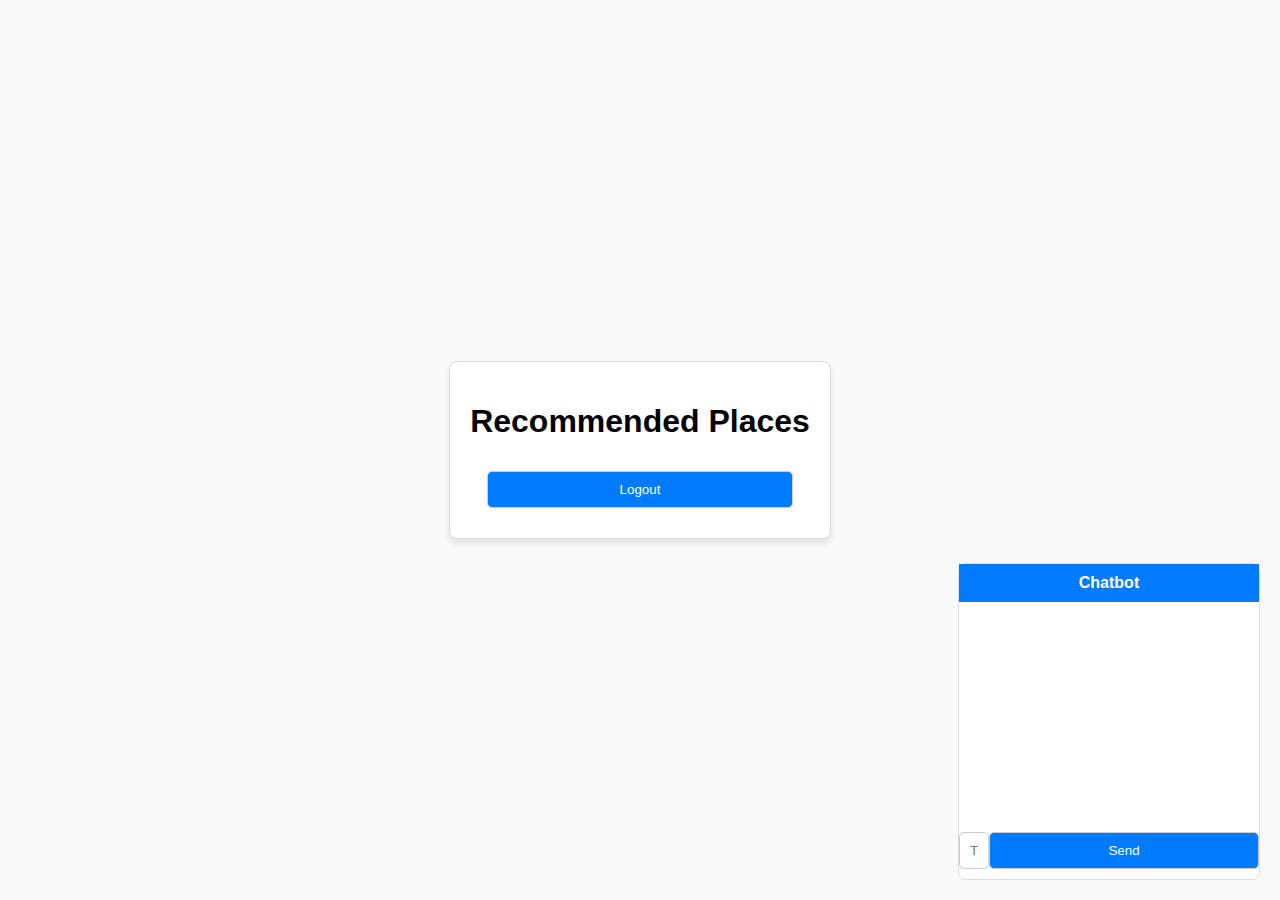
==== recommendation.html @ d8d2bc4f "Add files via upload" ====
<!DOCTYPE html>
<html lang="en">
<head>
  <meta charset="UTF-8">
  <meta name="viewport" content="width=device-width, initial-scale=1.0">
  <title>Recommendations</title>
  <link rel="stylesheet" href="style.css">
</head>
<body>
  <div class="container">
    <h1>Recommended Places</h1>
    <ul id="places-list"></ul>
    <button id="logout-btn">Logout</button>
  </div>
  <div id="chatbot">
    <div id="chatbot-header">Chatbot</div>
    <div id="chatbot-messages"></div>
    <div id="chatbot-input">
      <input type="text" id="chat-input" placeholder="Type a message...">
      <button id="send-btn">Send</button>
    </div>
  </div>
  <script src="recommendation_algorithm.js"></script>
  <script src="chatbot.js"></script>
</body>
</html>
---- style.css ----
/* Basic Styles */
body {
    font-family: Arial, sans-serif;
    margin: 0;
    padding: 0;
    display: flex;
    justify-content: center;
    align-items: center;
    height: 100vh;
    background-color: #f9f9f9;
  }
  
  .container {
    text-align: center;
    padding: 20px;
    border: 1px solid #ddd;
    background-color: #fff;
    border-radius: 8px;
    box-shadow: 0 4px 6px rgba(0, 0, 0, 0.1);
  }
  
  input, button {
    padding: 10px;
    margin: 10px 0;
    width: 90%;
    border-radius: 5px;
    border: 1px solid #ccc;
  }
  
  button {
    background-color: #007bff;
    color: white;
    cursor: pointer;
  }
  
  button:hover {
    background-color: #0056b3;
  }
  
  /* Chatbot Styles */
  #chatbot {
    position: fixed;
    bottom: 20px;
    right: 20px;
    width: 300px;
    background-color: #fff;
    border: 1px solid #ddd;
    border-radius: 8px;
    display: flex;
    flex-direction: column;
  }
  
  #chatbot-header {
    background-color: #007bff;
    color: white;
    padding: 10px;
    text-align: center;
    font-weight: bold;
  }
  
  #chatbot-messages {
    padding: 10px;
    height: 200px;
    overflow-y: auto;
  }
  
  #chatbot-input {
    display: flex;
  }
  
  #chat-input {
    flex: 1;
    padding: 10px;
  }
  
  #send-btn {
    padding: 10px;
    background-color: #007bff;
    color: white;
    cursor: pointer;
  }
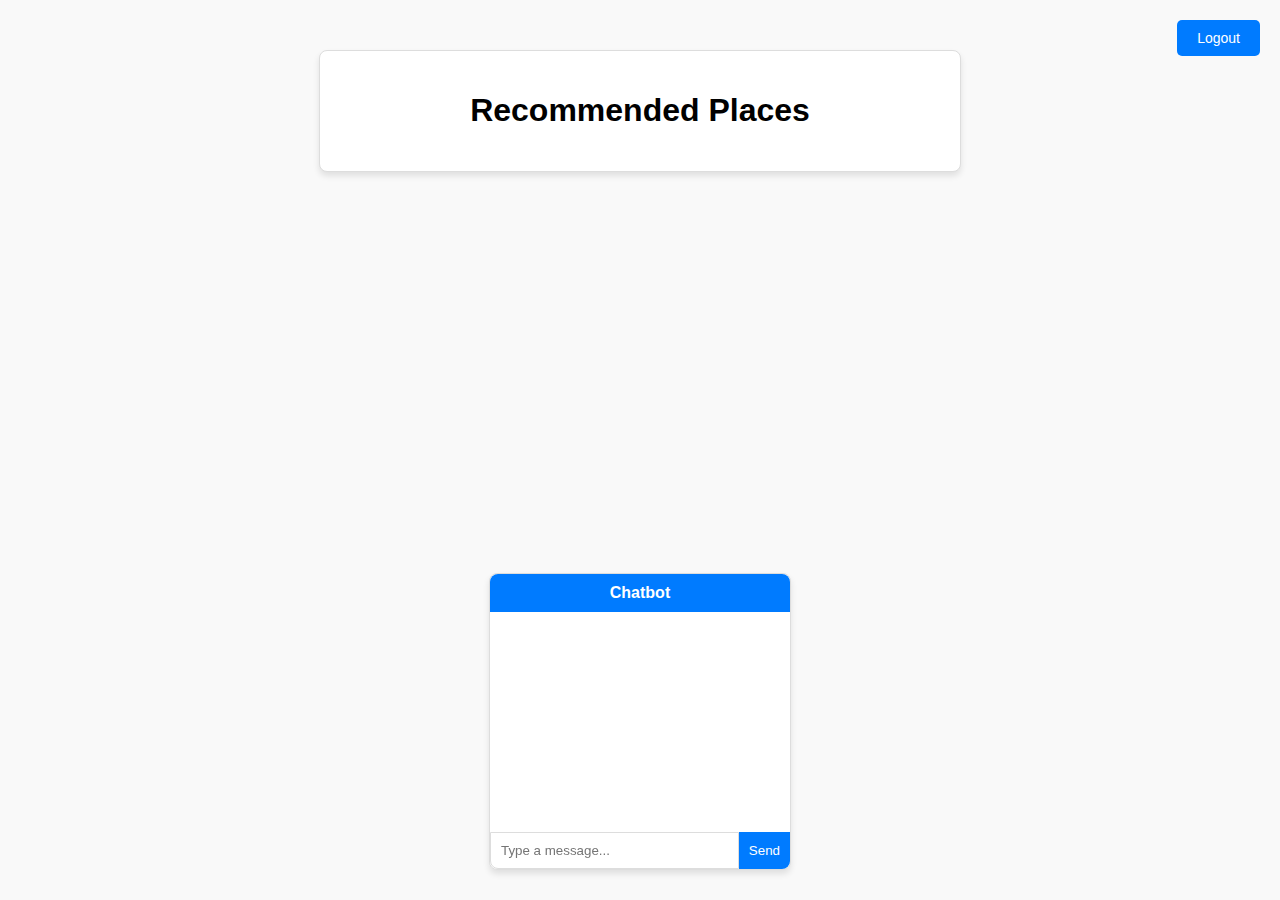
==== commit 5204d024: "Add files via upload" ====
--- a/recommendation.html
+++ b/recommendation.html
@@ -10,8 +10,12 @@
   <div class="container">
     <h1>Recommended Places</h1>
     <ul id="places-list"></ul>
-    <button id="logout-btn">Logout</button>
   </div>
+
+  <!-- Logout Button -->
+  <button id="logout-btn" class="logout-btn">Logout</button>
+
+  <!-- Chatbot -->
   <div id="chatbot">
     <div id="chatbot-header">Chatbot</div>
     <div id="chatbot-messages"></div>
@@ -20,7 +24,15 @@
       <button id="send-btn">Send</button>
     </div>
   </div>
+
   <script src="recommendation_algorithm.js"></script>
   <script src="chatbot.js"></script>
+  <script>
+    // Logout button functionality
+    document.getElementById('logout-btn').addEventListener('click', function () {
+      sessionStorage.removeItem('loggedInUser'); // Clear session
+      window.location.href = 'index.html'; // Redirect to login page
+    });
+  </script>
 </body>
 </html>
--- a/style.css
+++ b/style.css
@@ -1,53 +1,60 @@
-/* Basic Styles */
+/* General Body Styles */
 body {
     font-family: Arial, sans-serif;
     margin: 0;
     padding: 0;
+    height: 100vh;
     display: flex;
-    justify-content: center;
+    flex-direction: column;
     align-items: center;
-    height: 100vh;
     background-color: #f9f9f9;
+    position: relative;
   }
   
+  /* Container Styles */
   .container {
     text-align: center;
+    margin-top: 50px;
     padding: 20px;
+    background-color: #fff;
     border: 1px solid #ddd;
-    background-color: #fff;
     border-radius: 8px;
     box-shadow: 0 4px 6px rgba(0, 0, 0, 0.1);
+    width: 80%;
+    max-width: 600px;
   }
   
-  input, button {
-    padding: 10px;
-    margin: 10px 0;
-    width: 90%;
+  /* Logout Button Styles */
+  .logout-btn {
+    position: absolute;
+    top: 20px;
+    right: 20px;
+    padding: 10px 20px;
+    border: none;
+    background-color: #007bff;
+    color: white;
     border-radius: 5px;
-    border: 1px solid #ccc;
+    cursor: pointer;
+    font-size: 14px;
   }
   
-  button {
-    background-color: #007bff;
-    color: white;
-    cursor: pointer;
-  }
-  
-  button:hover {
+  .logout-btn:hover {
     background-color: #0056b3;
   }
   
   /* Chatbot Styles */
   #chatbot {
     position: fixed;
-    bottom: 20px;
-    right: 20px;
+    bottom: 30px; /* Slightly higher above the bottom */
+    left: 50%;
+    transform: translateX(-50%);
     width: 300px;
     background-color: #fff;
     border: 1px solid #ddd;
     border-radius: 8px;
     display: flex;
     flex-direction: column;
+    box-shadow: 0 4px 6px rgba(0, 0, 0, 0.1);
   }
   
   #chatbot-header {
@@ -56,6 +63,7 @@
     padding: 10px;
     text-align: center;
     font-weight: bold;
+    border-radius: 8px 8px 0 0;
   }
   
   #chatbot-messages {
@@ -71,12 +79,20 @@
   #chat-input {
     flex: 1;
     padding: 10px;
+    border: 1px solid #ddd;
+    border-radius: 0 0 0 8px;
   }
   
   #send-btn {
     padding: 10px;
+    border: none;
     background-color: #007bff;
     color: white;
+    border-radius: 0 0 8px 0;
     cursor: pointer;
   }
+  
+  #send-btn:hover {
+    background-color: #0056b3;
+  }
   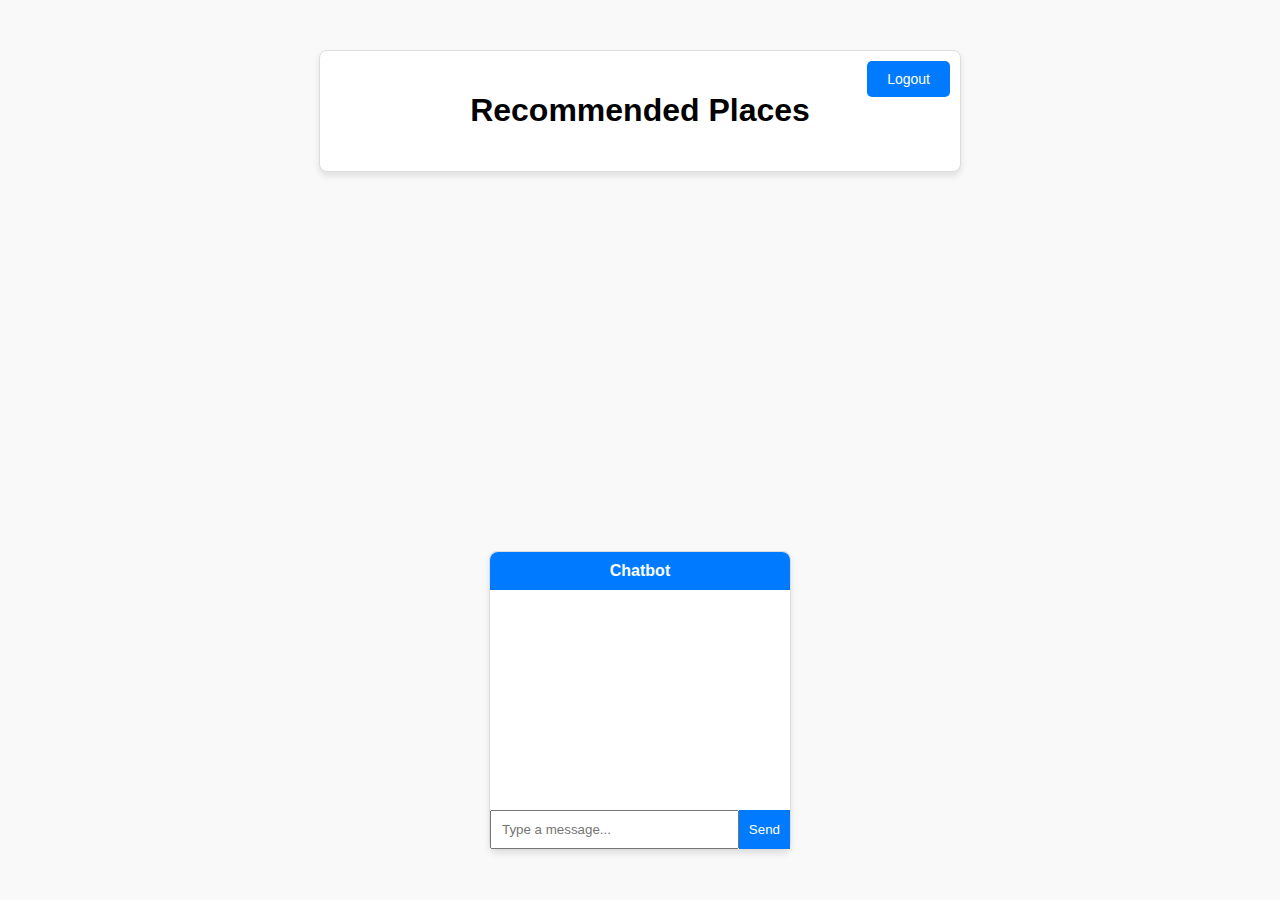
==== commit ac7635b6: "Add files via upload" ====
--- a/recommendation.html
+++ b/recommendation.html
@@ -8,14 +8,14 @@
 </head>
 <body>
   <div class="container">
+    <!-- Logout Button in the Top Right -->
+    <button id="logout-btn" class="logout-btn">Logout</button>
+
     <h1>Recommended Places</h1>
     <ul id="places-list"></ul>
   </div>
 
-  <!-- Logout Button -->
-  <button id="logout-btn" class="logout-btn">Logout</button>
-
-  <!-- Chatbot -->
+  <!-- Chatbot in the Middle Absolute at the Bottom -->
   <div id="chatbot">
     <div id="chatbot-header">Chatbot</div>
     <div id="chatbot-messages"></div>
--- a/style.css
+++ b/style.css
@@ -1,98 +1,95 @@
 /* General Body Styles */
 body {
-    font-family: Arial, sans-serif;
-    margin: 0;
-    padding: 0;
-    height: 100vh;
-    display: flex;
-    flex-direction: column;
-    align-items: center;
-    background-color: #f9f9f9;
-    position: relative;
-  }
-  
-  /* Container Styles */
-  .container {
-    text-align: center;
-    margin-top: 50px;
-    padding: 20px;
-    background-color: #fff;
-    border: 1px solid #ddd;
-    border-radius: 8px;
-    box-shadow: 0 4px 6px rgba(0, 0, 0, 0.1);
-    width: 80%;
-    max-width: 600px;
-  }
-  
-  /* Logout Button Styles */
-  .logout-btn {
-    position: absolute;
-    top: 20px;
-    right: 20px;
-    padding: 10px 20px;
-    border: none;
-    background-color: #007bff;
-    color: white;
-    border-radius: 5px;
-    cursor: pointer;
-    font-size: 14px;
-  }
-  
-  .logout-btn:hover {
-    background-color: #0056b3;
-  }
-  
-  /* Chatbot Styles */
-  #chatbot {
-    position: fixed;
-    bottom: 30px; /* Slightly higher above the bottom */
-    left: 50%;
-    transform: translateX(-50%);
-    width: 300px;
-    background-color: #fff;
-    border: 1px solid #ddd;
-    border-radius: 8px;
-    display: flex;
-    flex-direction: column;
-    box-shadow: 0 4px 6px rgba(0, 0, 0, 0.1);
-  }
-  
-  #chatbot-header {
-    background-color: #007bff;
-    color: white;
-    padding: 10px;
-    text-align: center;
-    font-weight: bold;
-    border-radius: 8px 8px 0 0;
-  }
-  
-  #chatbot-messages {
-    padding: 10px;
-    height: 200px;
-    overflow-y: auto;
-  }
-  
-  #chatbot-input {
-    display: flex;
-  }
-  
-  #chat-input {
-    flex: 1;
-    padding: 10px;
-    border: 1px solid #ddd;
-    border-radius: 0 0 0 8px;
-  }
-  
-  #send-btn {
-    padding: 10px;
-    border: none;
-    background-color: #007bff;
-    color: white;
-    border-radius: 0 0 8px 0;
-    cursor: pointer;
-  }
-  
-  #send-btn:hover {
-    background-color: #0056b3;
-  }
-  +  font-family: Arial, sans-serif;
+  margin: 0;
+  padding: 0;
+  height: 100vh;
+  display: flex;
+  flex-direction: column;
+  align-items: center;
+  background-color: #f9f9f9;
+  position: relative;
+}
+
+/* Container Styles */
+.container {
+  text-align: center;
+  margin-top: 50px;
+  padding: 20px;
+  background-color: #fff;
+  border: 1px solid #ddd;
+  border-radius: 8px;
+  box-shadow: 0 4px 6px rgba(0, 0, 0, 0.1);
+  width: 80%;
+  max-width: 600px;
+  position: relative; /* Enable relative positioning for the Logout button */
+}
+
+/* Logout Button Styles */
+.logout-btn {
+  position: absolute; /* Position relative to the container */
+  top: 10px;
+  right: 10px;
+  padding: 10px 20px;
+  border: none;
+  background-color: #007bff;
+  color: white;
+  border-radius: 5px;
+  cursor: pointer;
+  font-size: 14px;
+}
+
+.logout-btn:hover {
+  background-color: #0056b3;
+}
+
+/* Chatbot Styles */
+#chatbot {
+  position: absolute; /* Absolute positioning for center-bottom placement */
+  bottom: 50px; /* Distance from the bottom of the page */
+  left: 50%;
+  transform: translateX(-50%); /* Center horizontally */
+  width: 300px;
+  background-color: #fff;
+  border: 1px solid #ddd;
+  border-radius: 8px;
+  display: flex;
+  flex-direction: column;
+  box-shadow: 0 4px 6px rgba(0, 0, 0, 0.1);
+}
+
+#chatbot-header {
+  background-color: #007bff;
+  color: white;
+  padding: 10px;
+  text-align: center;
+  font-weight: bold;
+  border-radius: 8px 8px 0 0;
+}
+
+#chatbot-messages {
+  padding: 10px;
+  height: 200px;
+  overflow-y: auto;
+}
+
+#chatbot-input {
+  display: flex;
+}
+
+#chat-input {
+  flex: 1;
+  padding: 10px;
+}
+
+#send-btn {
+  padding: 10px;
+  border: none;
+  background-color: #007bff;
+  color: white;
+  cursor: pointer;
+}
+
+#send-btn:hover {
+  background-color: #0056b3;
+}
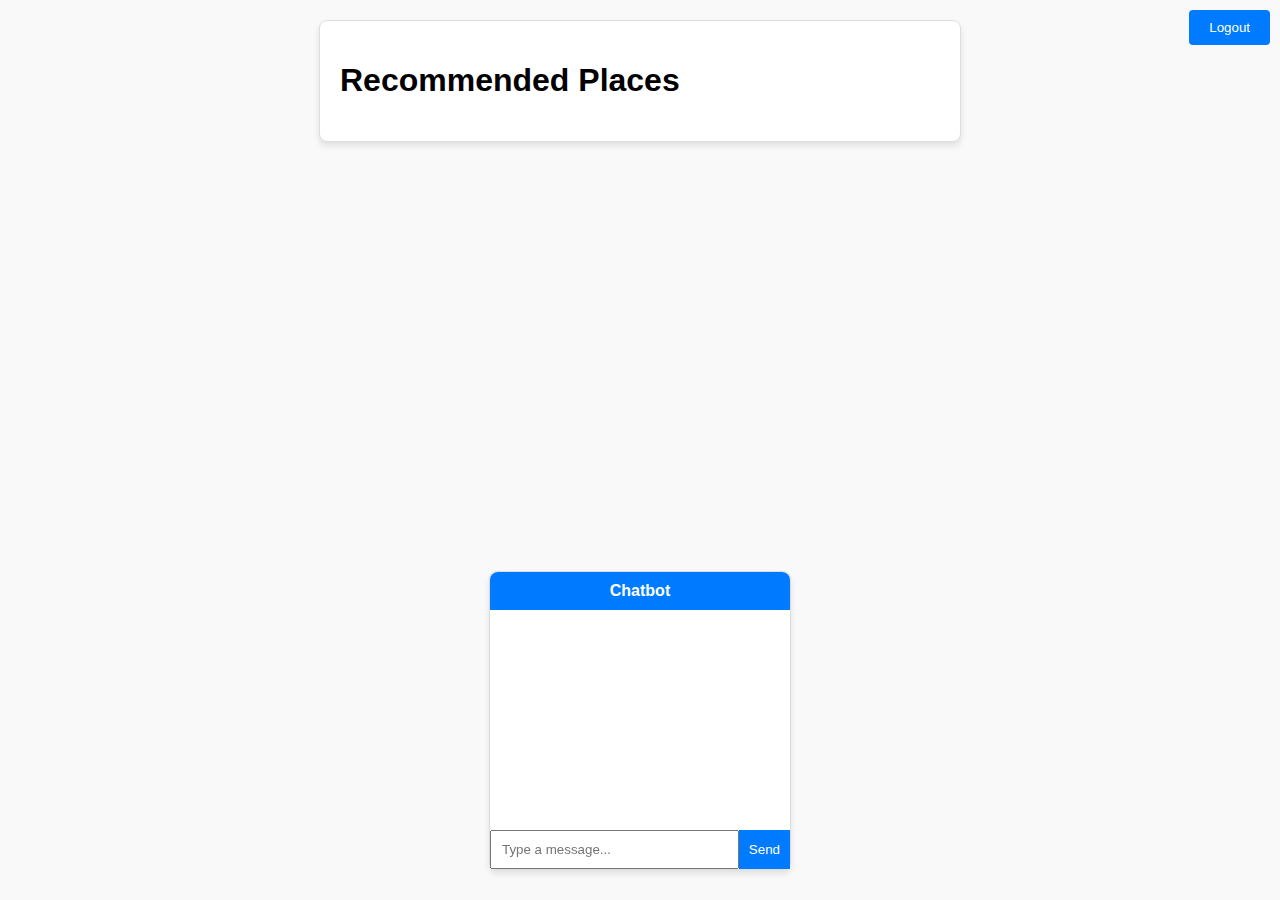
==== commit c88116ba: "Add files via upload" ====
--- a/recommendation.html
+++ b/recommendation.html
@@ -8,14 +8,12 @@
 </head>
 <body>
   <div class="container">
-    <!-- Logout Button in the Top Right -->
-    <button id="logout-btn" class="logout-btn">Logout</button>
-
     <h1>Recommended Places</h1>
     <ul id="places-list"></ul>
+    <button id="logout-btn" class="logout-btn">Logout</button>
   </div>
 
-  <!-- Chatbot in the Middle Absolute at the Bottom -->
+  <!-- Chatbot -->
   <div id="chatbot">
     <div id="chatbot-header">Chatbot</div>
     <div id="chatbot-messages"></div>
@@ -27,12 +25,5 @@
 
   <script src="recommendation_algorithm.js"></script>
   <script src="chatbot.js"></script>
-  <script>
-    // Logout button functionality
-    document.getElementById('logout-btn').addEventListener('click', function () {
-      sessionStorage.removeItem('loggedInUser'); // Clear session
-      window.location.href = 'index.html'; // Redirect to login page
-    });
-  </script>
 </body>
 </html>
--- a/style.css
+++ b/style.css
@@ -1,56 +1,48 @@
-/* General Body Styles */
 body {
   font-family: Arial, sans-serif;
+  background-color: #f9f9f9;
   margin: 0;
   padding: 0;
-  height: 100vh;
   display: flex;
   flex-direction: column;
   align-items: center;
-  background-color: #f9f9f9;
-  position: relative;
+  height: 100vh;
 }
 
-/* Container Styles */
 .container {
-  text-align: center;
-  margin-top: 50px;
+  margin-top: 20px;
   padding: 20px;
-  background-color: #fff;
+  background: #fff;
   border: 1px solid #ddd;
   border-radius: 8px;
   box-shadow: 0 4px 6px rgba(0, 0, 0, 0.1);
   width: 80%;
   max-width: 600px;
-  position: relative; /* Enable relative positioning for the Logout button */
 }
 
-/* Logout Button Styles */
 .logout-btn {
-  position: absolute; /* Position relative to the container */
+  position: absolute;
   top: 10px;
   right: 10px;
   padding: 10px 20px;
+  background: #007bff;
+  color: #fff;
   border: none;
-  background-color: #007bff;
-  color: white;
-  border-radius: 5px;
+  border-radius: 4px;
   cursor: pointer;
-  font-size: 14px;
 }
 
 .logout-btn:hover {
-  background-color: #0056b3;
+  background: #0056b3;
 }
 
-/* Chatbot Styles */
 #chatbot {
-  position: absolute; /* Absolute positioning for center-bottom placement */
-  bottom: 50px; /* Distance from the bottom of the page */
+  position: fixed;
+  bottom: 30px;
   left: 50%;
-  transform: translateX(-50%); /* Center horizontally */
+  transform: translateX(-50%);
   width: 300px;
-  background-color: #fff;
+  background: #fff;
   border: 1px solid #ddd;
   border-radius: 8px;
   display: flex;
@@ -59,7 +51,7 @@
 }
 
 #chatbot-header {
-  background-color: #007bff;
+  background: #007bff;
   color: white;
   padding: 10px;
   text-align: center;
@@ -68,9 +60,9 @@
 }
 
 #chatbot-messages {
-  padding: 10px;
   height: 200px;
   overflow-y: auto;
+  padding: 10px;
 }
 
 #chatbot-input {
@@ -83,13 +75,9 @@
 }
 
 #send-btn {
+  background: #007bff;
+  color: white;
+  border: none;
   padding: 10px;
-  border: none;
-  background-color: #007bff;
-  color: white;
   cursor: pointer;
 }
-
-#send-btn:hover {
-  background-color: #0056b3;
-}
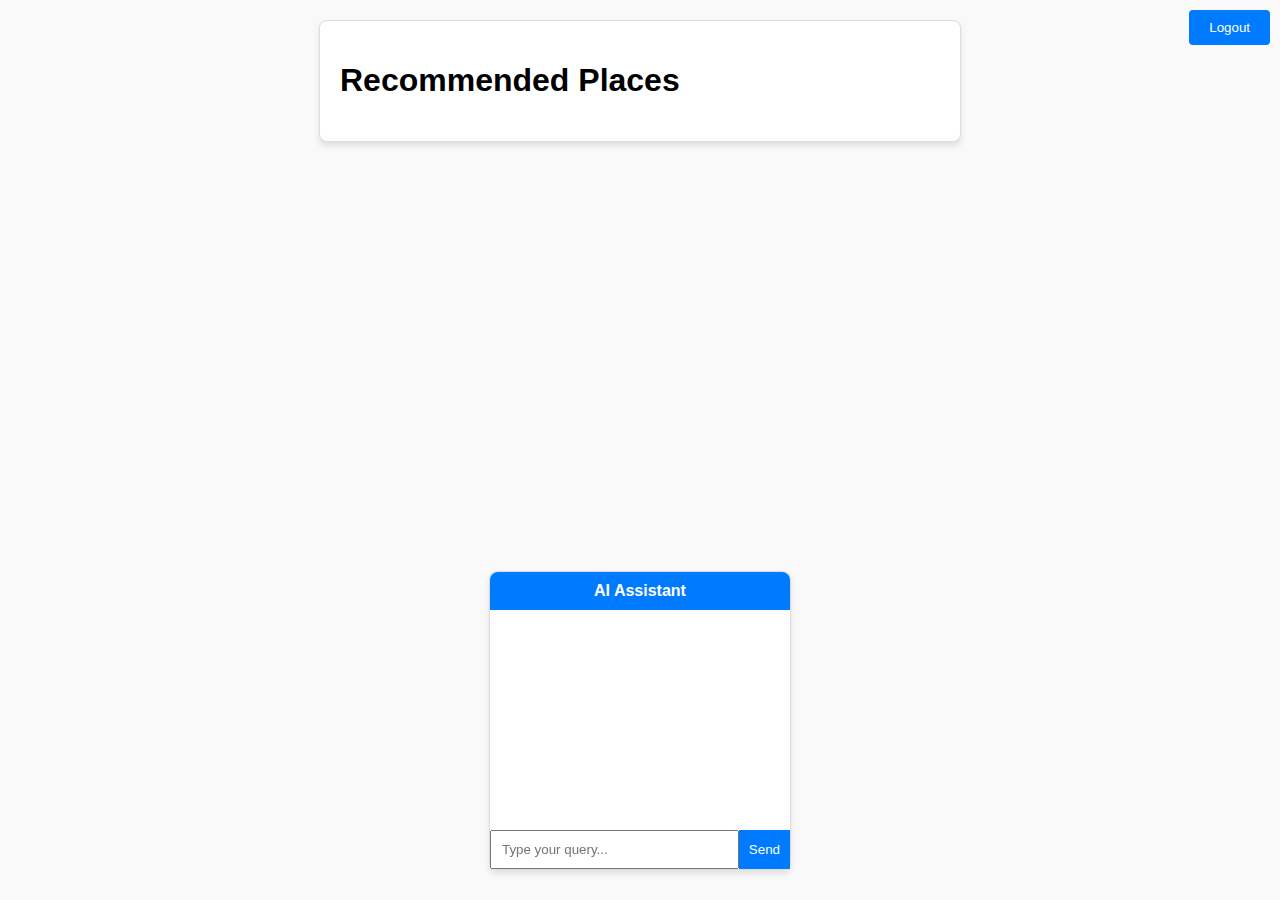
==== commit 5cac2061: "Add files via upload" ====
--- a/recommendation.html
+++ b/recommendation.html
@@ -13,17 +13,17 @@
     <button id="logout-btn" class="logout-btn">Logout</button>
   </div>
 
-  <!-- Chatbot -->
+  <!-- AI Assistant -->
   <div id="chatbot">
-    <div id="chatbot-header">Chatbot</div>
+    <div id="chatbot-header">AI Assistant</div>
     <div id="chatbot-messages"></div>
     <div id="chatbot-input">
-      <input type="text" id="chat-input" placeholder="Type a message...">
+      <input type="text" id="chat-input" placeholder="Type your query...">
       <button id="send-btn">Send</button>
     </div>
   </div>
 
   <script src="recommendation_algorithm.js"></script>
-  <script src="chatbot.js"></script>
+  <script src="ai_assistant.js"></script>
 </body>
 </html>
